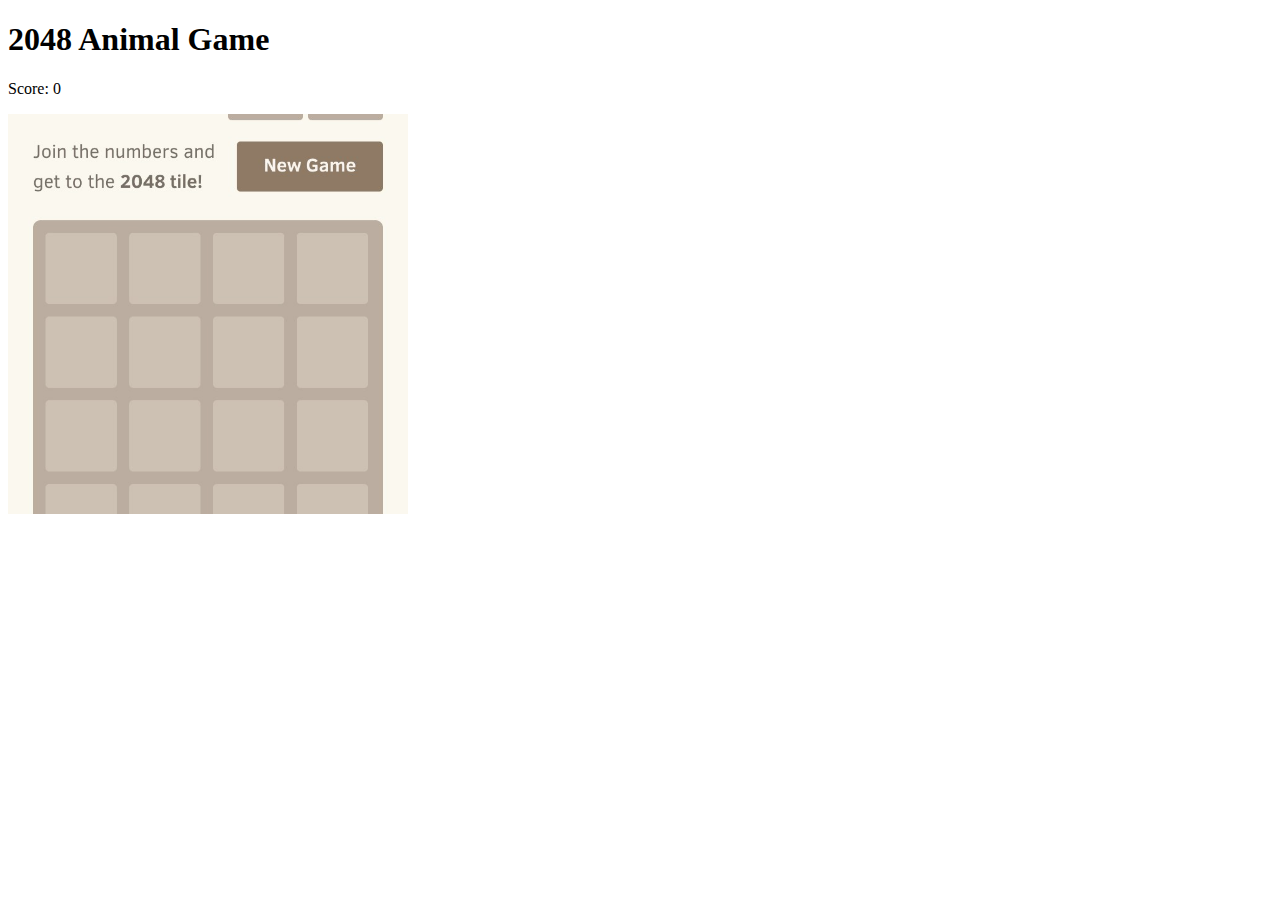
==== templates/index.html @ 810ffee2 "it runs now, but need to fix size of background and layers among other things" ====
<!DOCTYPE html>
<html lang="en">
<head>
    <meta charset="UTF-8">
    <meta name="viewport" content="width=device-width, initial-scale=1.0">
    <title>2048 Animal Game</title>
    <link rel="stylesheet" href="/static/styles.css">
</head>
<body>
<h1>2048 Animal Game</h1>
<div id="score-container">
    <p>Score: <span id="score">0</span></p>
</div>
<div id="game-board" class="grid-container"></div>

<script>
    // Make `animalMap` available as a global JavaScript variable
    const animalMap = {{ animal_map | tojson }};
</script>
<script src="/static/script.js"></script>
</body>
</html>
---- static/styles.css ----
.grid-container {
    width: 400px; /* Total grid width */
    height: 400px; /* Total grid height */
    background-image: url('/static/images/board-background.jpg'); /* Use your reference image */
    background-size: cover; /* Scale the background to fit */
    background-position: center; /* Center the background */
    display: grid; /* Use CSS Grid for layout */
    grid-template-columns: repeat(4, 1fr); /* Create a 4x4 grid */
    grid-template-rows: repeat(4, 1fr);
    gap: 0; /* Remove gaps between grid cells */
    padding: 0;
}

.grid-cell {
    display: flex;
    align-items: center;
    justify-content: center;
    width: 100%; /* Fill grid cell */
    height: 100%;
}

.grid-cell img {
    width: 90%; /* Scale the image slightly smaller than the cell */
    height: 90%;
    object-fit: contain; /* Ensure the image fits without distortion */
    border-radius: 5px; /* Optional: Rounded corners */
}
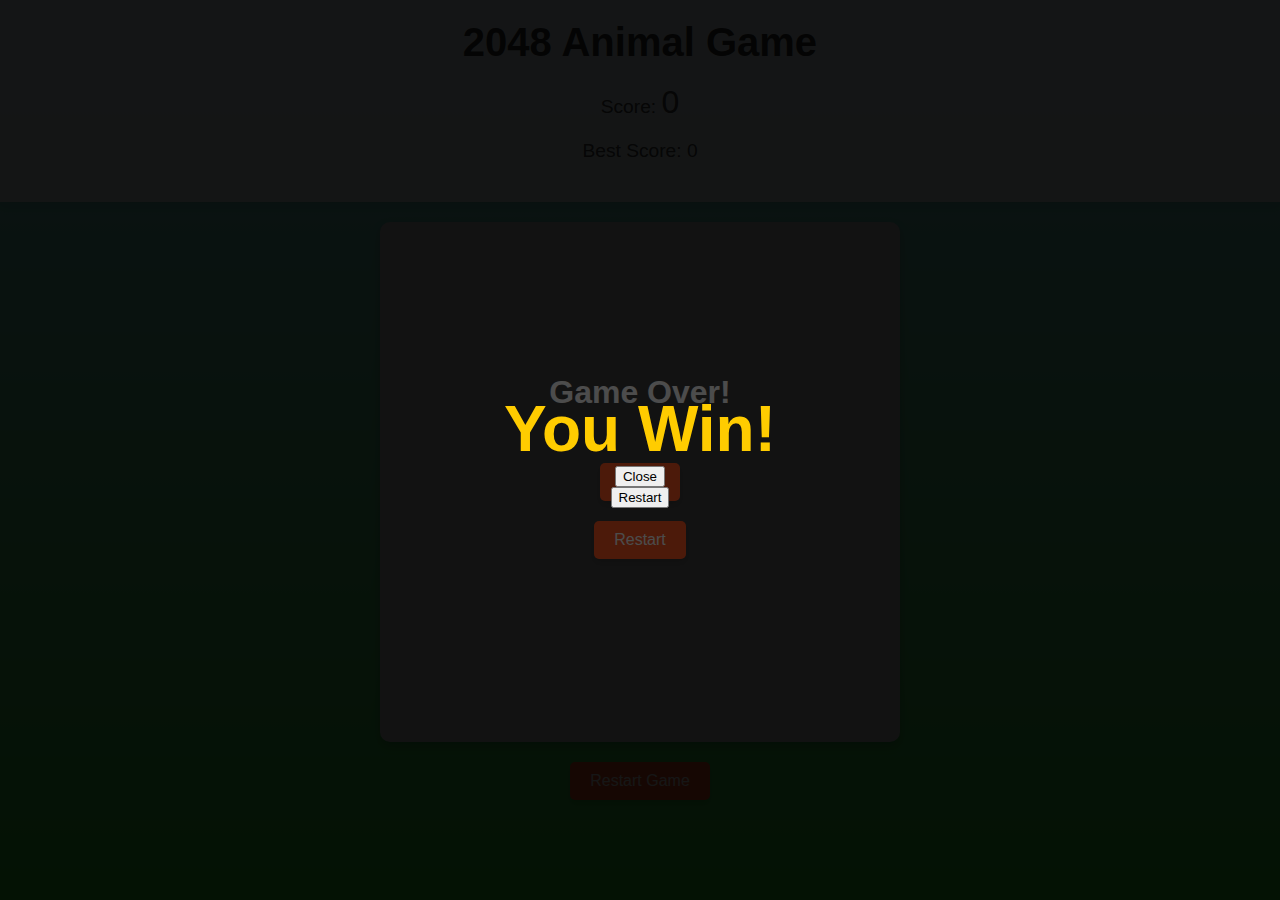
==== commit 5562de4d: "updated project as of 12/03/2024" ====
--- a/templates/index.html
+++ b/templates/index.html
@@ -7,16 +7,46 @@
     <link rel="stylesheet" href="/static/styles.css">
 </head>
 <body>
-<h1>2048 Animal Game</h1>
-<div id="score-container">
-    <p>Score: <span id="score">0</span></p>
-</div>
-<div id="game-board" class="grid-container"></div>
+    <div id="header-container">
+        <h1>2048 Animal Game</h1>
+        <div id="score-container">
+            <p>Score: <span id="score">0</span></p>
+            <p>Best Score: <span id="best-score">0</span></p>
+        </div>
+    </div>
 
-<script>
-    // Make `animalMap` available as a global JavaScript variable
-    const animalMap = {{ animal_map | tojson }};
-</script>
-<script src="/static/script.js"></script>
+    <!-- Game Board (grid) -->
+    <div id="game-board" class="grid-container"></div>
+
+    <!-- Game Over Overlay (hidden by default) -->
+    <div id="game-over" style="display:none;">
+        <p>Game Over!</p>
+        <button id="close-game-over">Close</button>
+        <button id="restart-from-gameover">Restart</button>
+    </div>
+
+    <!-- Winning Overlay (hidden by default) -->
+    <div id="game-won" style="display:none;">
+        <p>You Win!</p>
+        <button id="close-game-won">Close</button>
+        <button id="restart-from-gamewon">Restart</button>
+    </div>
+
+    <!-- Hint Container -->
+    <div id="hint-container" class="hidden">
+        <p id="hint-message"></p>
+    </div>
+
+    <button id="restart-button">Restart Game</button>
+
+    <!-- Audio Elements -->
+    <audio id="mergeSound" src="/static/sounds/merge.wav.mp3" preload="auto"></audio>
+    <audio id="gameOverSound" src="/static/sounds/game_overr.wav.mp3" preload="auto"></audio>
+    <audio id="newGameSound" src="/static/sounds/new_gamee.wav.mp3" preload="auto"></audio>
+
+    <script>
+        const animalMap = {{ animal_map | tojson }};
+    </script>
+    <script src="/static/script.js"></script>
 </body>
 </html>
--- a/static/styles.css
+++ b/static/styles.css
@@ -1,27 +1,300 @@
+/* Base styling for the page */
+body {
+    margin: 0;
+    padding: 0;
+    display: flex;
+    flex-direction: column; /* Stack items vertically */
+    align-items: center;
+    height: 100vh;
+    font-family: Arial, sans-serif;
+    background: linear-gradient(to bottom, #87ceeb, #32cd32); /* Sky to grass gradient */
+}
+
+/* Header container for the title and score */
+#header-container {
+    width: 100%;
+    text-align: center;
+    padding: 20px 0;
+    background-color: #ffffffcc; /* Light background with slight transparency */
+    box-shadow: 0 4px 10px rgba(0, 0, 0, 0.1);
+    position: sticky; /* Keeps it at the top when scrolling */
+    top: 0;
+    z-index: 10; /* Ensure it stays above other elements */
+}
+
+/* Styling for the game title */
+h1 {
+    margin: 0;
+    font-size: 2.5rem;
+    color: #333;
+}
+
+/* Styling for the score */
+#score-container {
+    margin-top: 10px;
+    font-size: 1.2rem;
+    color: #444;
+}
+
+/* Center container for the game grid */
+.center-container {
+    display: flex;
+    flex-direction: column;
+    align-items: center;
+    justify-content: center;
+    text-align: center;
+    padding: 20px; /* Adds space around the game content */
+    background-color: #ffffffcc; /* Light background with slight transparency */
+    border-radius: 15px;
+    box-shadow: 0 4px 10px rgba(0, 0, 0, 0.2);
+}
+
+/* Styling for the game grid */
 .grid-container {
-    width: 400px; /* Total grid width */
-    height: 400px; /* Total grid height */
-    background-image: url('/static/images/board-background.jpg'); /* Use your reference image */
-    background-size: cover; /* Scale the background to fit */
-    background-position: center; /* Center the background */
+    width: 500px; /* Total grid width */
+    height: 500px; /* Total grid height */
     display: grid; /* Use CSS Grid for layout */
     grid-template-columns: repeat(4, 1fr); /* Create a 4x4 grid */
     grid-template-rows: repeat(4, 1fr);
-    gap: 0; /* Remove gaps between grid cells */
-    padding: 0;
-}
-
+    gap: 5px; /* Adds some spacing between grid cells */
+    padding: 10px; /* Inner padding around the grid */
+    background-color: #ccc; /* Light gray background for the grid container */
+    border-radius: 10px; /* Rounded corners for the grid container */
+    box-shadow: 0 4px 10px rgba(0, 0, 0, 0.2); /* Subtle shadow effect */
+    margin-top: 20px; /* Space between the header and the grid */
+}
+
+/* Styling for individual grid cells */
 .grid-cell {
     display: flex;
     align-items: center;
     justify-content: center;
     width: 100%; /* Fill grid cell */
     height: 100%;
-}
-
+    background-color: #eee; /* Light gray background for cells */
+    border-radius: 5px; /* Rounded corners for grid cells */
+    transition: transform 0.2s ease-in-out; /* Smooth slide transition */
+}
+
+/* Add glow effect for high-value tiles */
+.tile-high-value {
+    animation: glow 1s infinite alternate;
+}
+
+@keyframes glow {
+    0% {
+        box-shadow: 0 0 10px rgba(255, 255, 255, 0.5);
+    }
+    100% {
+        box-shadow: 0 0 20px rgba(255, 255, 255, 1);
+    }
+}
+
+/* Styling for images inside grid cells */
 .grid-cell img {
     width: 90%; /* Scale the image slightly smaller than the cell */
     height: 90%;
     object-fit: contain; /* Ensure the image fits without distortion */
     border-radius: 5px; /* Optional: Rounded corners */
 }
+
+/* Styling for the restart button */
+#restart-button {
+    margin-top: 20px;
+    padding: 10px 20px;
+    font-size: 1rem;
+    background-color: #ff5722;
+    color: white;
+    border: none;
+    border-radius: 5px;
+    cursor: pointer;
+    box-shadow: 0 4px 6px rgba(0, 0, 0, 0.1);
+    transition: background-color 0.3s;
+}
+
+#restart-button:hover {
+    background-color: #e64a19;
+}
+
+/* Add the Game Over overlay styles */
+#game-over {
+    display: none; /* Hidden by default */
+    position: absolute;
+    top: 0;
+    left: 0;
+    width: 100%;
+    height: 100%;
+    background-color: rgba(0, 0, 0, 0.7); /* Transparent black overlay */
+    color: white;
+    font-size: 2rem;
+    font-weight: bold;
+    text-align: center;
+    justify-content: center;
+    align-items: center;
+    z-index: 10; /* Ensure it appears on top */
+    display: flex; /* Flexbox centering */
+    flex-direction: column; /* Stack the text and button */
+}
+
+/* Styling for buttons inside the Game Over overlay */
+#game-over button {
+    margin-top: 20px;
+    padding: 10px 20px;
+    font-size: 1rem;
+    background-color: #ff5722;
+    color: white;
+    border: none;
+    border-radius: 5px;
+    cursor: pointer;
+    box-shadow: 0 4px 6px rgba(0, 0, 0, 0.1);
+    transition: background-color 0.3s;
+}
+
+#game-over button:hover {
+    background-color: #e64a19;
+}
+
+/* Score animation */
+#score {
+    font-size: 2rem;
+    color: #444;
+    transition: transform 0.5s ease-in-out, color 0.3s ease-in-out;
+}
+
+#score-updated {
+    transform: scale(1.2);
+    color: #ff5722; /* Highlight score color */
+}
+
+/* Exploding Tiles Animation */
+@keyframes explode {
+    0% {
+        transform: scale(1);
+        opacity: 1;
+    }
+    50% {
+        transform: scale(2) rotate(90deg);
+        opacity: 0;
+    }
+    100% {
+        transform: scale(0) rotate(180deg);
+        opacity: 0;
+    }
+}
+
+/* Apply the explode animation to grid cells when game is over */
+.explode {
+    animation: explode 0.5s ease-out forwards;
+    position: absolute;
+}
+/* New "You Win!" screen and celebratory animations */
+#game-win {
+    display: none; /* Hidden by default */
+    position: absolute;
+    top: 0;
+    left: 0;
+    width: 100%;
+    height: 100%;
+    background-color: rgba(0, 0, 0, 0.7); /* Transparent black overlay */
+    color: white;
+    font-size: 3rem;
+    font-weight: bold;
+    text-align: center;
+    justify-content: center;
+    align-items: center;
+    z-index: 20; /* Ensure it appears above other elements */
+    display: flex; /* Flexbox centering */
+    flex-direction: column; /* Stack the text and button */
+    animation: fadeIn 1s ease-in-out; /* Smooth fade-in animation */
+}
+
+/* Animating the celebratory text */
+#game-win h1 {
+    font-size: 4rem;
+    animation: glowText 1s infinite alternate, popUp 1s ease-out;
+    color: #ffcc00; /* Bright celebratory color */
+}
+
+@keyframes glowText {
+    0% {
+        text-shadow: 0 0 10px #ffcc00, 0 0 20px #ffcc00, 0 0 30px #ffcc00;
+    }
+    100% {
+        text-shadow: 0 0 20px #ffcc00, 0 0 30px #ffcc00, 0 0 40px #ffcc00;
+    }
+}
+
+@keyframes popUp {
+    0% {
+        transform: scale(0.8);
+        opacity: 0;
+    }
+    100% {
+        transform: scale(1);
+        opacity: 1;
+    }
+}
+
+/* Confetti animation */
+@keyframes confetti {
+    0% {
+        transform: rotate(0deg) translateY(-100vh);
+    }
+    100% {
+        transform: rotate(360deg) translateY(100vh);
+    }
+}
+
+.confetti {
+    position: absolute;
+    top: 0;
+    left: 50%;
+    width: 10px;
+    height: 10px;
+    background-color: #ffcc00;
+    opacity: 0;
+    animation: confetti 2s infinite;
+}
+
+.confetti:nth-child(odd) {
+    background-color: #ff5722;
+    animation-delay: 0.5s;
+}
+
+.confetti:nth-child(even) {
+    background-color: #2196F3;
+    animation-delay: 1s;
+}
+/* Hint container for showing dynamic game hints */
+#hint-container {
+    position: absolute;
+    top: 20px;
+    left: 50%;
+    transform: translateX(-50%);
+    background-color: rgba(0, 0, 0, 0.7);
+    color: white;
+    font-size: 1.5rem;
+    padding: 20px;
+    border-radius: 10px;
+    display: none; /* Hidden by default */
+    z-index: 10; /* Ensure it appears above other elements */
+}
+
+.hidden {
+    display: none; /* Use this to hide the hint container */
+}
+
+/* If you'd like the hint to fade in/out */
+#hint-container.show {
+    display: block;
+    animation: fadeIn 1s ease-in-out;
+}
+
+@keyframes fadeIn {
+    0% {
+        opacity: 0;
+    }
+    100% {
+        opacity: 1;
+    }
+}
